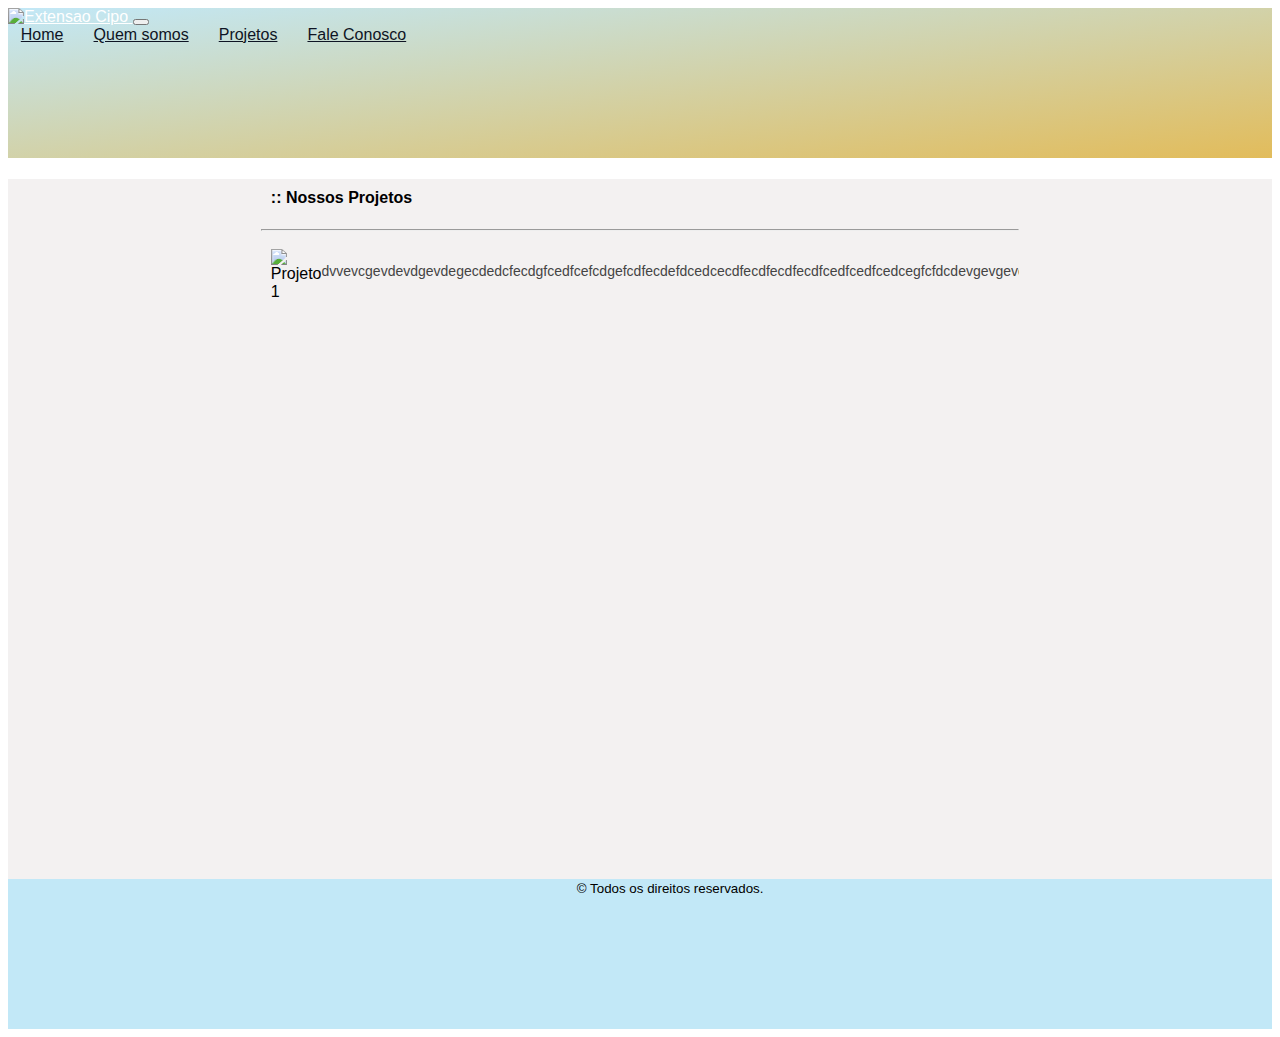
==== pages/projects/index.html @ f0401b60 "criacao de algumas paginas" ====
<!DOCTYPE html>
<html lang="pt_br">

<head>
    <meta charset="UTF-8">
    <meta name="viewport" content="width=device-width, initial-scale=1.0">
    <meta http-equiv="X-UA-Compatible" content="ie=edge">
    <link rel="stylesheet" href="https://cdn.jsdelivr.net/npm/bootstrap@4.6.2/dist/css/bootstrap.min.css"
        integrity="sha384-xOolHFLEh07PJGoPkLv1IbcEPTNtaed2xpHsD9ESMhqIYd0nLMwNLD69Npy4HI+N" crossorigin="anonymous">

    <link rel="stylesheet" type="text/css" href="style.css">

    <title>:: Extensão Cipó | Quem somos ::</title>
</head>

<body>
    <header>


        <div class="container" id="nav-container">

            <nav class="navbar navbar-expand-lg fixed-top">
                <a href="#" class="navbar-brand">
                    <img id="logo" src="/cipo/assets/logocipo2.png" alt="Extensao Cipo" />
                </a>




                <button class="navbar-toggler" type="button" data-bs-toggle="collapse" data-bs-target="#navbar-links"
                    aria-controls="navbar-link" aria-expanded="false" aria-label="Toggle navigation">
                    <span class="navbar-toggler-icon"></span>
                </button>

                <div class="collapse navbar-collapse  justify-content-end" id="navbar-links">
                    <div class="navbar-nav">
                        <a class="nav-item nav-link" id="home-menu" href="/cipo"> Home</a>
                        <a class="nav-item nav-link" id="about-menu" href="/cipo/pages/about/"> Quem somos</a>
                        <a class="nav-item nav-link" id="projects-menu" href="/cipo/pages/projects/"> Projetos</a>
                        <a class="nav-item nav-link" id="contacts-menu" href="/cipo/pages/contacts/"> Fale Conosco</a>



                    </div>

                </div>
            </nav>

        </div>

    </header>
    <div class="box">

        <section class="section1">
            <h4>:: Nossos Projetos</h4>
            <hr>
            <section class="projects">
                <img src="/cipo/assets/natalsustentavel.jpeg" alt="Projeto 1" class="imgProjects">
                <p>dvvevcgevdevdgevdegecdedcfecdgfcedfcefcdgefcdfecdefdcedcecdfecdfecdfecdfcedfcedfcedcegfcfdcdevgevgevegvegvgevg</p><br>
                <hr>
                <img src="/cipo/assets/natalsustentavel.jpeg" alt="Projeto 1" class="imgProjects">
                <p>dvvevcgevdevdgevdegecdedcfecdgfcedfcefcdgefcdfecdefdcedcecdfecdfecdfecdfcedfcedfcedcegfcfdcdevgevgevegvegvgevg</p><br>
            </section>

        </section>
    </div>

    <footer>

        <small>© Todos os direitos reservados.</small>

    </footer>


</body>

</html>
---- pages/projects/style.css ----
body{
    
    font-family: 'Roboto', sans-serif;
    
}
.row{
    margin: 0;
}
.container{
    padding: 70px 0;
}

p, li{
    color: #444;
    font-size: 14px;
}

/*Barra de Navegação*/

header, .navbar{
    
    background-image: linear-gradient(to bottom right, #c2e8f7, rgb(226, 188, 91));
    
    height:  150px;
}

#nav-container{
    padding-top: 0;
    padding-bottom: 0;
}
#logo{
    max-width: 150px;
   max-height: 149px;
}

.navbar-brand {
    padding: 0;
    color: #FFF;
}
.navbar-brand:hover{
    color: #FFF;
}

#navbar-links a{
    color: rgb(14, 20, 36);


}

.navbar-expand-lg .navbar-nav .nav-link{
    padding: 1rem .8rem;
}

.box{
    
    width: 100%;
    height: 700px;
    background-color: rgb(243, 241, 241);
}

.section1{
    
  
    width: 60%;
    height: 100%;
    margin: auto;
    
}
.projects{
    overflow: scroll;
    padding: 10px;
    height: 100%;
    display: flex;
}
h4{
    
    margin-left: 10px;
    padding-top: 10px;
}
.imgProjects{
    width: 300px;
    height: 400px;
}
footer{
    width: 100%;
    background: #c2e8f7;
    
    height:  150px;
     
    
}
small{
    width: 100%;
    margin-left: 45%;

    
}
.section_banner{
    
    padding: 10px;
    width: 100%;
    height: 60%;
    margin: auto;
}
.section_notice{
    padding: 10px;
    width: 100%;
    height: 30%;
    margin: auto;
   overflow: scroll;
}

.img_banner_principal{
    
    
    width: 100%;
    height: 100%;
    margin: auto;
    border-radius: 5px;
}
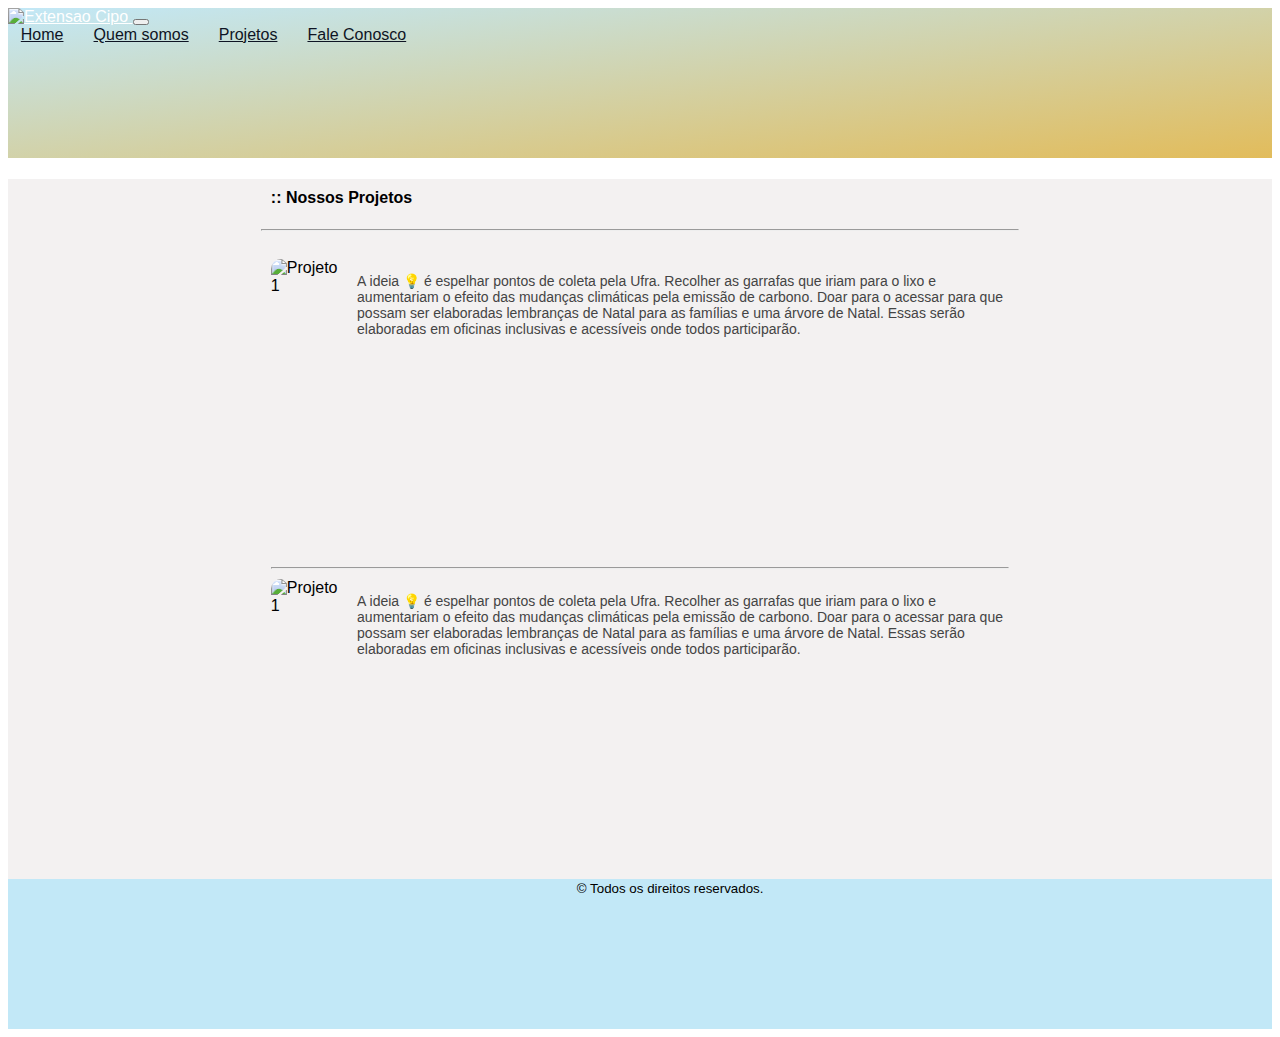
==== commit c9b2ca87: "modificacores outubro" ====
--- a/pages/projects/index.html
+++ b/pages/projects/index.html
@@ -55,12 +55,26 @@
             <h4>:: Nossos Projetos</h4>
             <hr>
             <section class="projects">
-                <img src="/cipo/assets/natalsustentavel.jpeg" alt="Projeto 1" class="imgProjects">
-                <p>dvvevcgevdevdgevdegecdedcfecdgfcedfcefcdgefcdfecdefdcedcecdfecdfecdfecdfcedfcedfcedcegfcfdcdevgevgevegvegvgevg</p><br>
+                <section class="item_projects">
+                    <img src="/cipo/assets/natalsustentavel.jpeg" alt="Projeto 1" class="imgProjects">
+                    <p>A ideia 💡 é espelhar pontos de coleta pela Ufra. Recolher as garrafas que iriam para o lixo e aumentariam o efeito das mudanças climáticas pela emissão de carbono. Doar para o acessar para que possam ser elaboradas lembranças de Natal para as famílias e uma árvore de Natal. Essas serão elaboradas em oficinas inclusivas e acessíveis onde todos participarão.</p>
+                   
+                    
+                </section>
                 <hr>
-                <img src="/cipo/assets/natalsustentavel.jpeg" alt="Projeto 1" class="imgProjects">
-                <p>dvvevcgevdevdgevdegecdedcfecdgfcedfcefcdgefcdfecdefdcedcecdfecdfecdfecdfcedfcedfcedcegfcfdcdevgevgevegvegvgevg</p><br>
+                <section class="item_projects">
+                    <img src="/cipo/assets/natalsustentavel.jpeg" alt="Projeto 1" class="imgProjects">
+                    <p>A ideia 💡 é espelhar pontos de coleta pela Ufra. Recolher as garrafas que iriam para o lixo e aumentariam o efeito das mudanças climáticas pela emissão de carbono. Doar para o acessar para que possam ser elaboradas lembranças de Natal para as famílias e uma árvore de Natal. Essas serão elaboradas em oficinas inclusivas e acessíveis onde todos participarão.</p>
+                    
+                
+                    
+                </section>
+                <hr>
+                
+                
+                
             </section>
+            
 
         </section>
     </div>
--- a/pages/projects/style.css
+++ b/pages/projects/style.css
@@ -63,15 +63,22 @@
     
   
     width: 60%;
-    height: 100%;
+    height: 110%;
     margin: auto;
     
 }
 .projects{
     overflow: scroll;
     padding: 10px;
-    height: 100%;
+    height: 80%;
+    
+}
+.item_projects{
     display: flex;
+    margin-top: 10px;
+}
+.item_projects p{
+    margin-left: 15px;
 }
 h4{
     
@@ -79,8 +86,9 @@
     padding-top: 10px;
 }
 .imgProjects{
-    width: 300px;
-    height: 400px;
+    width: 250px;
+    height: 300px;
+    border-radius: 10px;
 }
 footer{
     width: 100%;
